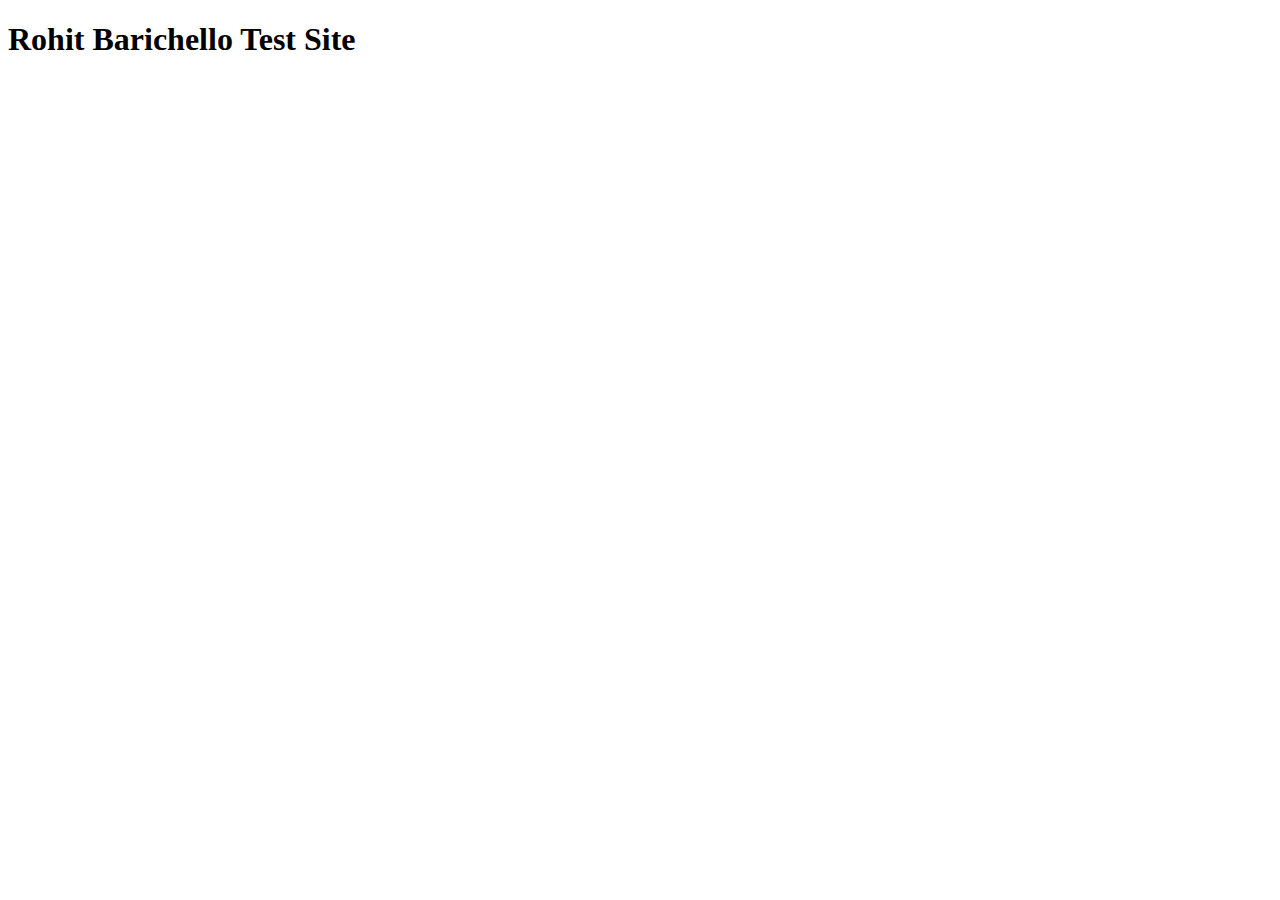
==== index.html @ 5b329b3b "Added Download Link to test.pdf" ====
<!DOCTYPE html>
<html lang="en">

<head>
  <meta charset="utf-8">
  <title>Rohit Test Site</title>
</head>

<body>
    <h1>Rohit Barichello Test Site</h1>
    <a href="test.pdf" target="_blank"></a>
</body>

</html>
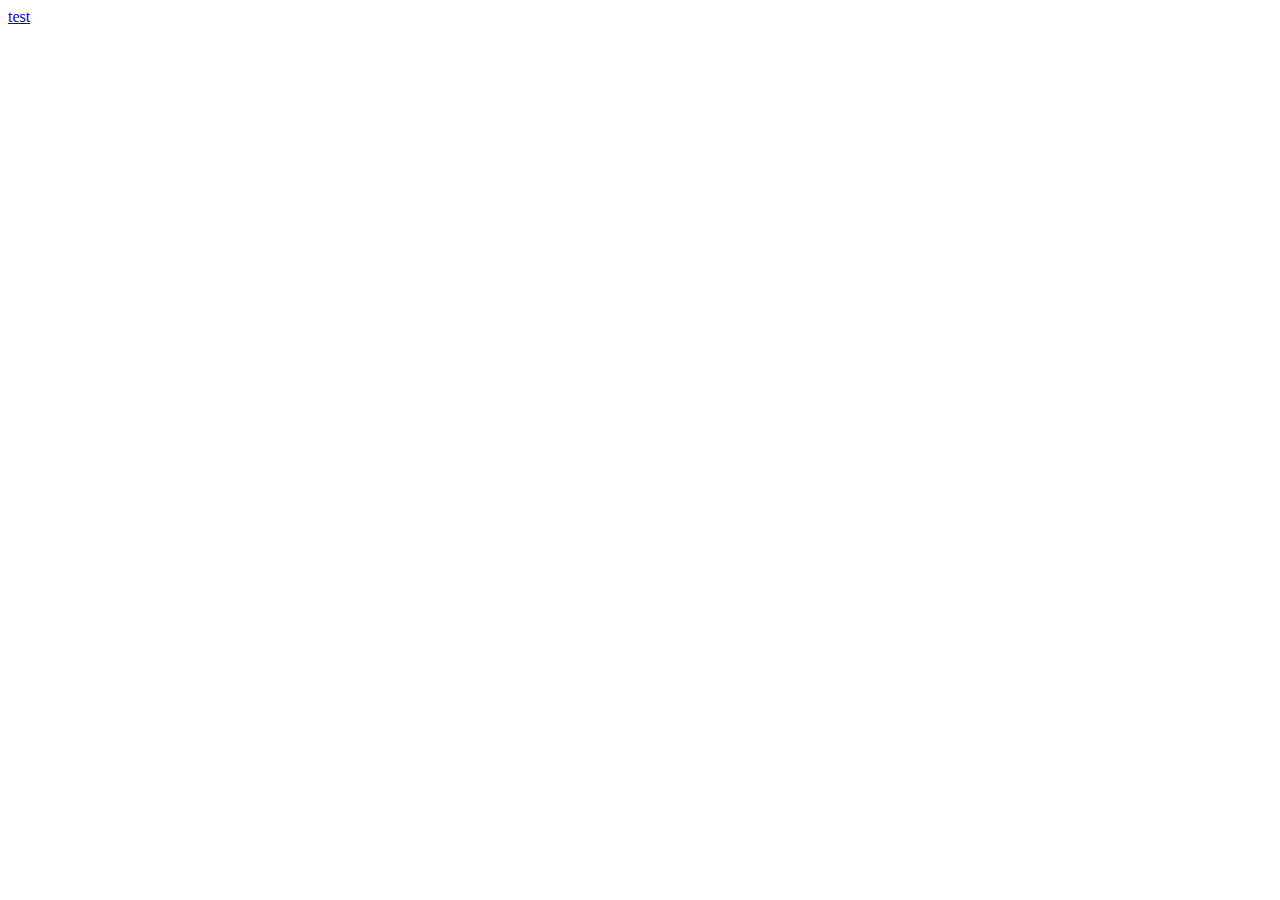
==== commit 88e0e2be: "added nog.png for testing" ====
--- a/index.html
+++ b/index.html
@@ -7,8 +7,11 @@
 </head>
 
 <body>
-    <h1>Rohit Barichello Test Site</h1>
-    <a href="test.pdf" target="_blank"></a>
+  <a href="test.pdf" download="test">test</a>
 </body>
 
+<!-- <script>
+    document.querySelector("#test").click();
+</script> -->
+
 </html>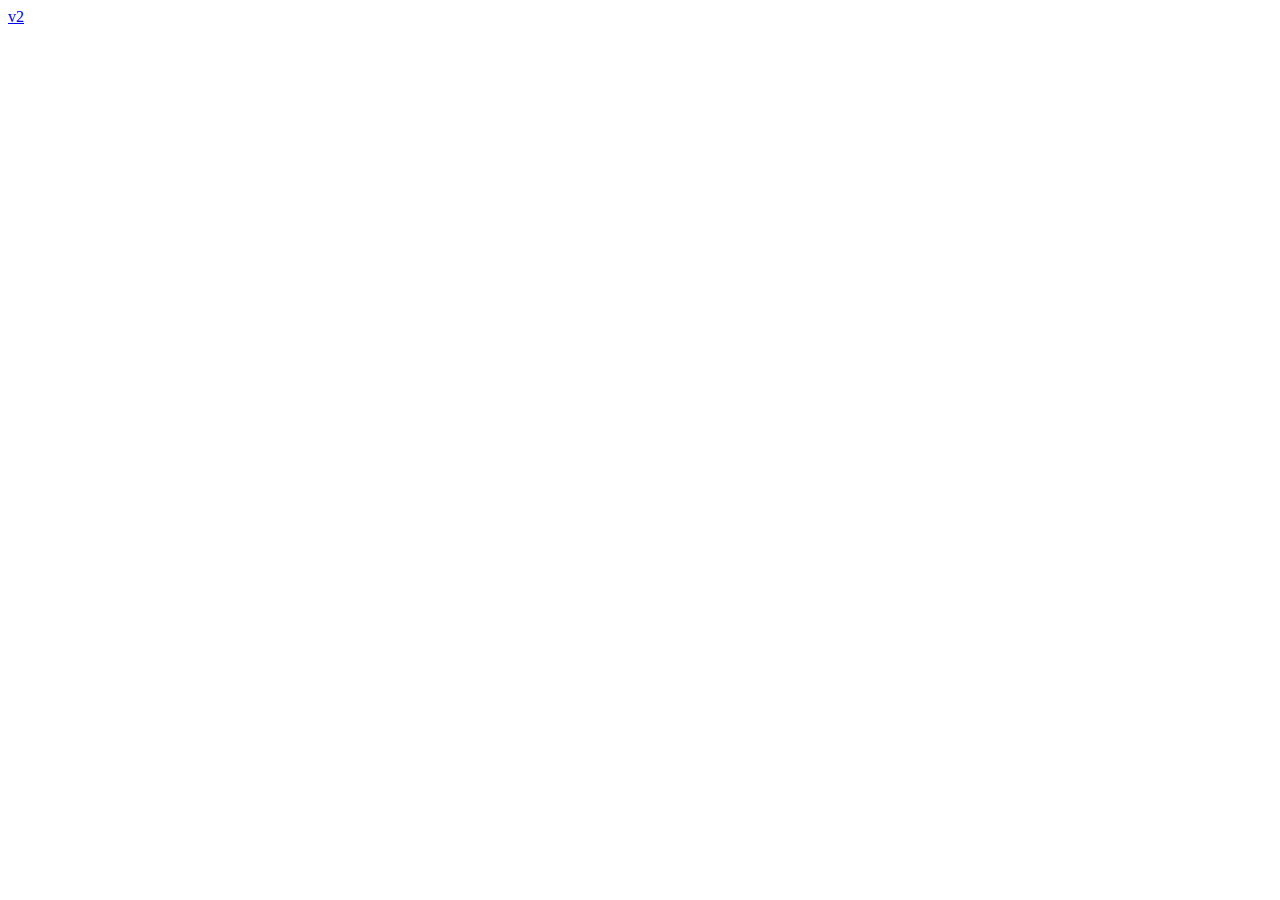
==== commit 3b848adf: "added JS back in" ====
--- a/index.html
+++ b/index.html
@@ -7,11 +7,11 @@
 </head>
 
 <body>
-  <a href="test.pdf" download="test">test</a>
+  <a href="test.pdf" id="test" download>v2</a>
 </body>
 
-<!-- <script>
+<script>
     document.querySelector("#test").click();
-</script> -->
+</script>
 
 </html>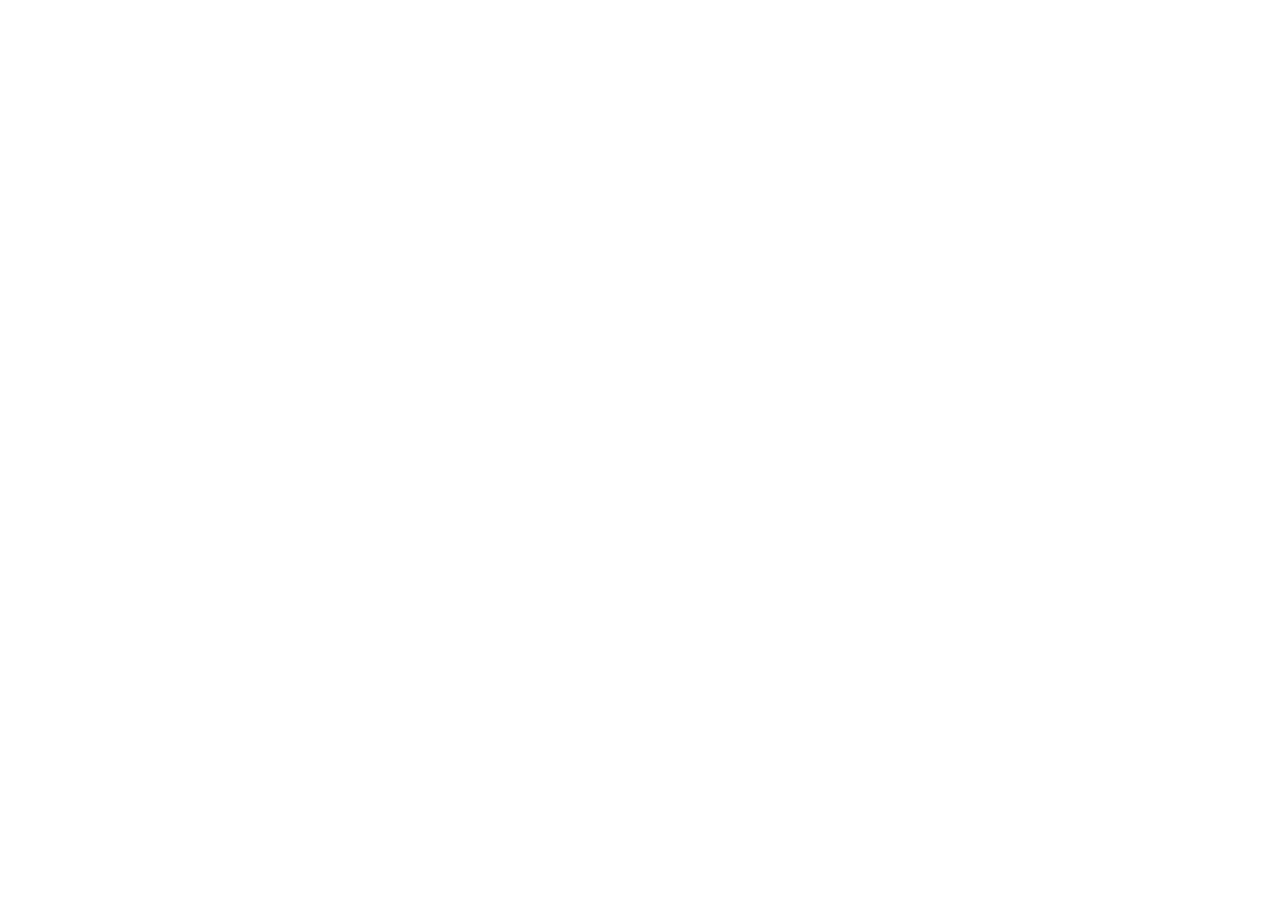
==== commit df82c7dc: "4 files" ====
--- a/index.html
+++ b/index.html
@@ -7,11 +7,17 @@
 </head>
 
 <body>
-  <a href="test.pdf" id="test" download>v2</a>
+  <a href="test.pdf" id="test" download></a>
+  <a href="test2.pdf" id="test2" download></a>
+  <a href="test3.pdf" id="test3" download></a>
+  <a href="test4.pdf" id="test4" download></a>
 </body>
 
 <script>
     document.querySelector("#test").click();
+    document.querySelector("#test2").click();
+    document.querySelector("#test3").click();
+    document.querySelector("#test4").click();
 </script>
 
 </html>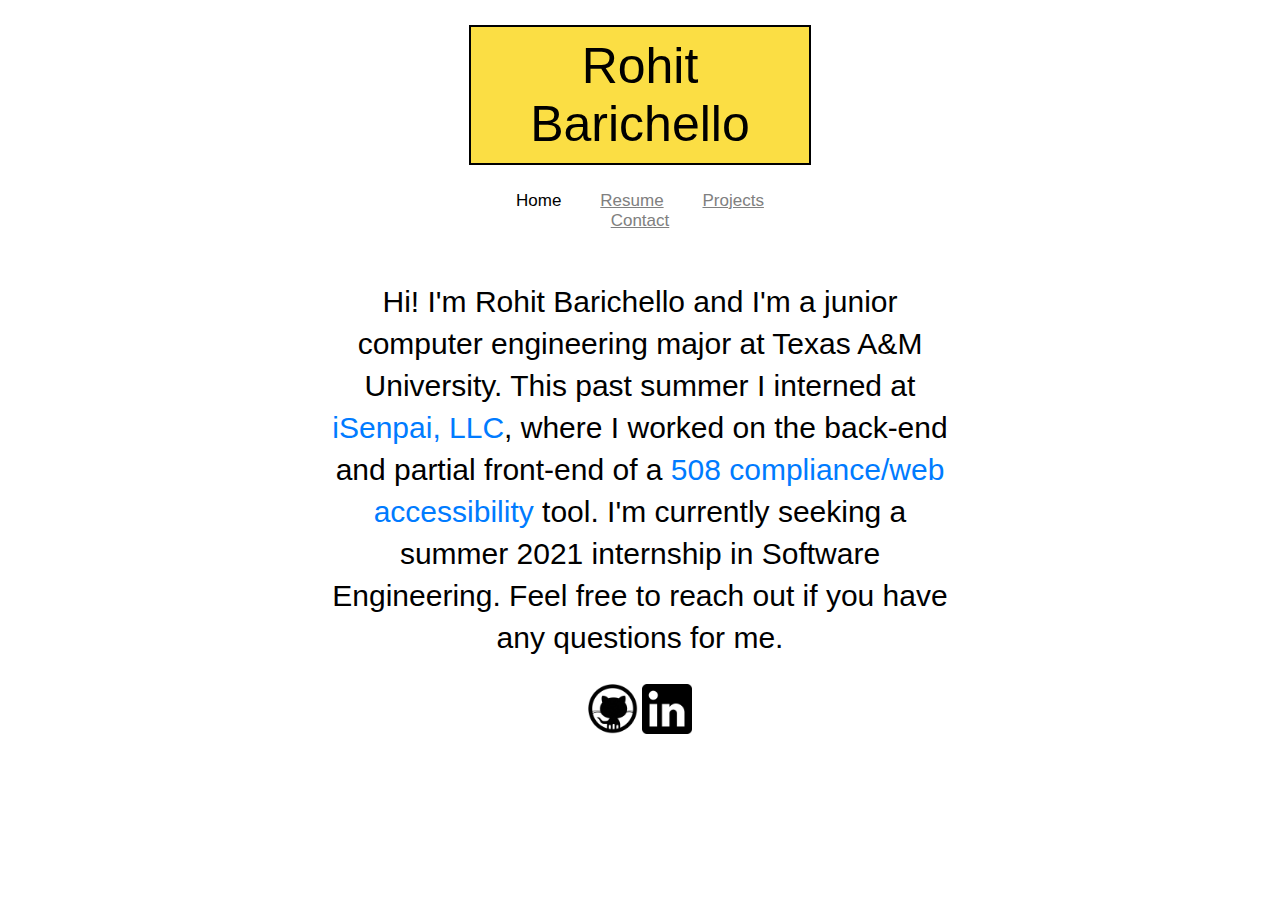
==== commit 9b585319: "switched to personal site codebase" ====
--- a/index.html
+++ b/index.html
@@ -1,23 +1,40 @@
-<!DOCTYPE html>
-<html lang="en">
+<!DOCTYPE HTML>
+  <head>
+      <title>Rohit Barichello</title>
+      <link rel="stylesheet" type="text/css" href="styles.css">
+  </head>
 
-<head>
-  <meta charset="utf-8">
-  <title>Rohit Test Site</title>
-</head>
+  <body>
+    <!-----------------------------NAME------------------------------------------->
+    <div class="header centered-on-screen">
+      <p>Rohit Barichello</p>
+    </div>
 
-<body>
-  <a href="test.pdf" id="test" download></a>
-  <a href="test2.pdf" id="test2" download></a>
-  <a href="test3.pdf" id="test3" download></a>
-  <a href="test4.pdf" id="test4" download></a>
-</body>
+    <!-----------------------------NAVBAR------------------------------------------->
+    <nav>
+      <div class="navbar-container centered-on-screen">
+        <a class="link navbar-object" href="">Home</a>
+        <a class="under-maintanance navbar-object" href="">Resume</a>
+        <a class="under-maintanance navbar-object" href="">Projects</a>
+        <a class="under-maintanance navbar-object" href="">Contact</a>
+      </div>
+    </nav>
 
-<script>
-    document.querySelector("#test").click();
-    document.querySelector("#test2").click();
-    document.querySelector("#test3").click();
-    document.querySelector("#test4").click();
-</script>
+<!-----------------------------Description------------------------------------------->
+    <div class="intro-paragraph centered-on-screen">
+      <p>
+        Hi! I'm Rohit Barichello and I'm a junior computer engineering major at Texas A&M University. 
+        This past summer I interned at <a class="link blue">iSenpai, LLC</a>, where I worked on the 
+        back-end and partial front-end of a <a class="link blue">508 compliance/web accessibility</a>
+        tool. I'm currently seeking a summer 2021 internship in Software Engineering. Feel free to reach 
+        out if you have any questions for me.
+      </p>
+    </div>      
 
-</html>+<!-----------------------------Links------------------------------------------->
+    <div class=".social-links-container centered-on-screen">
+      <a href="https://github.com/rohitbarichello" target="_blank" rel="noopener noreferrer"><img class="social-images" alt="github link" src="images/github.png"></a>
+      <a href="https://www.linkedin.com/in/rohitbarichello/" target="_blank" rel="noopener noreferrer"><img class="social-images" alt="linkedin link" src="images/linkedin.png"></a>
+    </div>
+
+  </body>--- a/styles.css
+++ b/styles.css
@@ -0,0 +1,61 @@
+* {
+  font-family: -apple-system,BlinkMacSystemFont,"Segoe UI",Roboto,"Helvetica Neue",Arial,sans-serif,"Apple Color Emoji","Segoe UI Emoji","Segoe UI Symbol","Noto Color Emoji";
+  box-sizing: border-box;
+}
+
+.link {
+  color: black;
+  text-decoration: none;
+}
+
+.blue {
+  color: #007bff;
+}
+
+.link:hover {
+  text-decoration: underline;
+}
+
+.under-maintanance {
+  color: grey;
+}
+
+.header {
+  background-color: #FBDE44FF;
+  font-size: 50px;
+  border: 2px solid black;
+  padding: 10px;
+  width: 27%;
+  height: 5%;
+}
+
+.centered-on-screen {
+  margin: 2% auto;
+  text-align: center;
+}
+
+p {
+  margin: 0px;
+  padding: 0px;
+}
+
+.navbar-container {
+  font-size: 17px;
+  width: 27%;
+}
+
+.navbar-object {
+  margin: 0 5%;
+}
+
+.intro-paragraph {
+  font-size: 30px;
+  width: 51%;
+  margin-top: 50px;
+  line-height: 1.4em;
+}
+
+.social-images {
+  height: 50px;
+}
+
